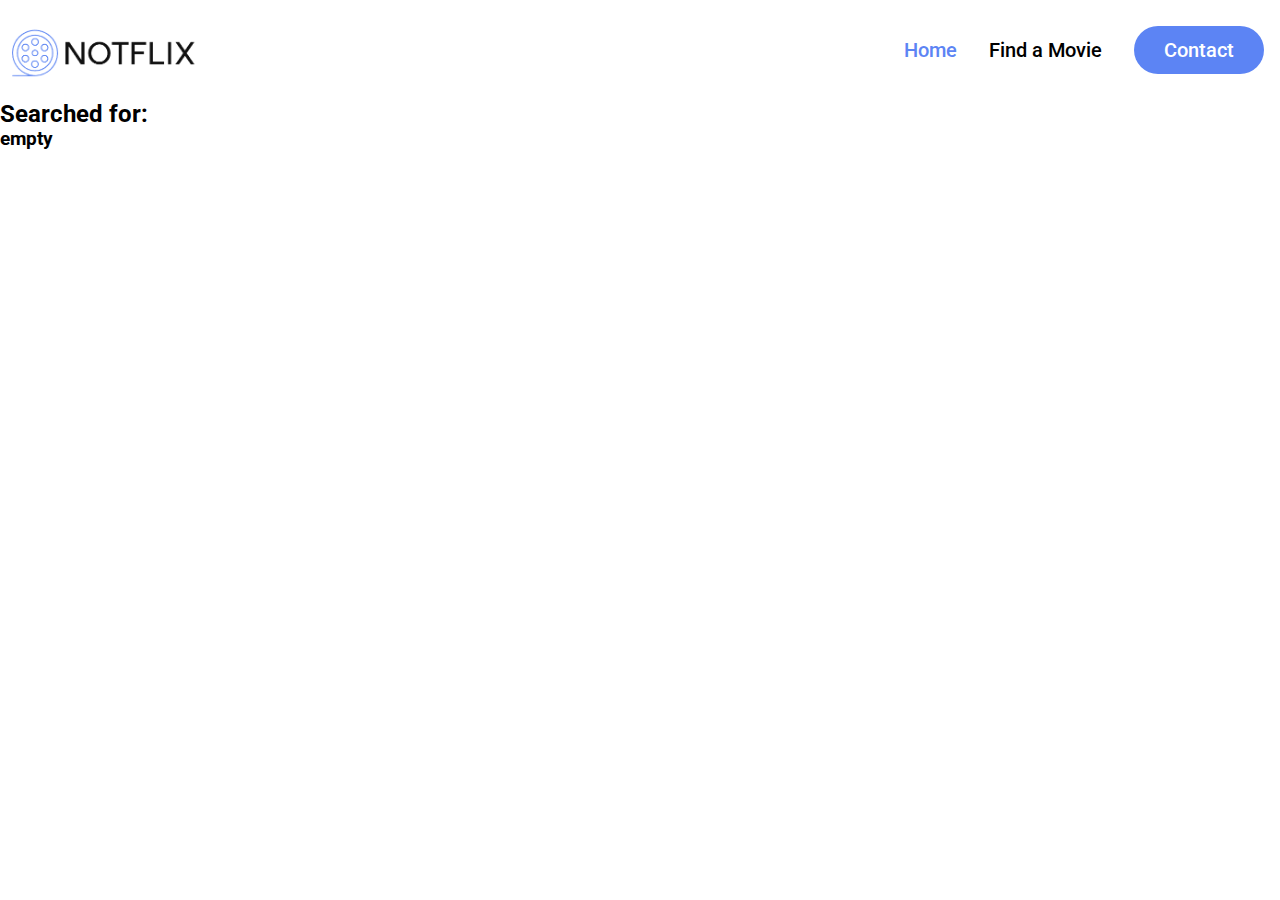
==== movies.html @ 4d9e94be "added a new page and started working on the functionality of the page" ====
<!DOCTYPE html>
<html lang="en">
<head>
    <meta charset="UTF-8">
    <meta name="viewport" content="width=device-width, initial-scale=1.0">
    <title>Document</title>
    <script defer src="app.js"></script>
    <link rel="stylesheet" href="/style.css">
</head>
<body>
    <main>
        <div class="row">
            <nav class="nav">
                <div class="logo__wrapper">
                    <a href="#" class="logo__anchor"><img src="./assets/logo-removebg.png" alt="" class="logo"></a>
                </div>
                <ul class="nav__link--list">
                    <li class="nav__link"><a href="/index.html" class="nav__link--anchor">Home</a></li>
                    <li class="nav__link"><a href="" class="nav__link--anchor nav__link--anchor-black">Find a Movie</a></li>
                    <li class="nav__link"><a href="" class="nav__link--anchor-primary">Contact</a></li>
                </ul>
            </nav>
        </div>
        <div class="test">
            <h2>Searched for: </h2>
        </div>
    </main>
</body>
</html>
---- style.css ----
@import url('https://fonts.googleapis.com/css2?family=Roboto:wght@400;500;700&display=swap');

*{
    padding: 0;
    margin: 0;
    box-sizing: border-box;
    font-family: 'Roboto', sans-serif;
}

body{
    min-height: 100vh;
}

li{
    list-style-type: none;
}

a{
    text-decoration: none;
}

.blue{
    color: #5c84f4;
}

.logo{
    width: 200px;
}

.row{
    width: 100%;
    max-width: 1280px;
    margin: 0 auto;
}

.logo__wrapper{
    padding-top: 16px;
}

.nav{
    display: flex;
    justify-content: space-between;
    align-items: center;
    height: 100px;
}

.nav__link--list{
    display: flex;
    justify-content: center;
    align-items: center;
}

.nav__link{
    margin: 0 16px;
}

.nav__link--anchor{
    color: #5c84f4;
    font-weight: 500;
    font-size: 20px;
    position: relative;
}

.nav__link--anchor-black{
    color: #000;
}

.nav__link--anchor:after{
    content: "";
    position: absolute;
    bottom: -3px;
    height: 3px;
    width: 0;
    right: 0;
    background-color: #5c84f4;
    transition: all 300ms ease;
}

.nav__link--anchor-black:after{
    background-color: #000;
}

.nav__link--anchor:hover:after{
    left: 0;
    width: 100%;
}

.nav__link--anchor-primary{
    background-color: #5c84f4;
    padding: 12px 30px;
    border-radius: 9999px;
    color: #fff;
    font-weight: 500;
    font-size: 20px;
    transition: all 300ms ease;
}

.nav__link--anchor-primary:hover{
    background-color: #a1c7f4;
}

.landing__page .row{
    max-width: 1280px;
    text-align: center;
    display: flex;
    flex-direction: column;
    justify-content: center;
    align-items: center;
}

.landing__page{
    padding: 10px 20px 0 20px;
    max-height: none;
}

.information{
    width: 100%;
    max-width: 730px;
    margin: 0 auto;
}

.section__title{
    font-size: 50px;
    color: #5c84f4;
}

.section__para{
    font-weight: 700;
    font-size: 32px;
    margin: 28px 0;
    text-transform: uppercase;
}

.search__wrapper{
    display: flex;
    justify-content: center;
    align-items: center;
    margin-top: 24px;
    width: 100%;
    max-width: 730px;
    height: 70px;
}

.input{
    border: 1px solid black;
    border-radius: 20px;
    width: 100%;
    height: 100%;
    padding: 0 16px;
    font-size: 28px;
    margin-right: 20px;
}

.input__wrapper{
    width: 100%;
    height: 100%;
    display: flex;
}

.btn{
    width: 200px;
    height: 70px;
    border-radius: 20px;
    border: none;
    background-color: #5c84f4;
    box-shadow: 6px 5px 40px -6px rgba(92, 132, 244, 0.65);
    cursor: pointer;
    transition: all 300ms ease;
}

.btn:hover{
    background-color: #1d2e4f;
}

.img{
    width: 100%;
    height: 50vh;
}

.img__wrapper{
    margin-top: 32px;
}
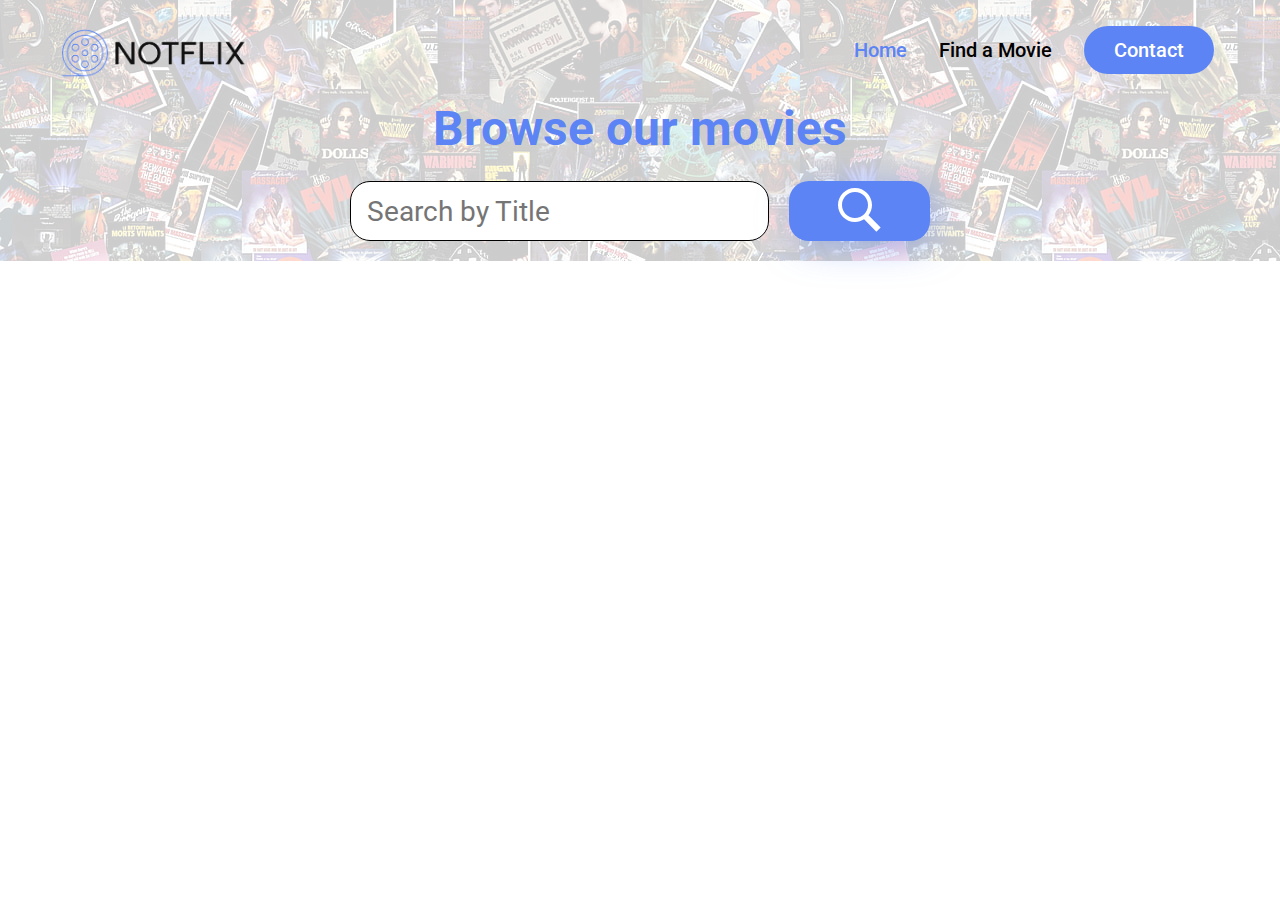
==== commit 8000a479: "added and styled the nav bar for the movies page" ====
--- a/movies.html
+++ b/movies.html
@@ -8,11 +8,11 @@
     <link rel="stylesheet" href="/style.css">
 </head>
 <body>
-    <main>
+    <main class="movies__main">
         <div class="row">
             <nav class="nav">
                 <div class="logo__wrapper">
-                    <a href="#" class="logo__anchor"><img src="./assets/logo-removebg.png" alt="" class="logo"></a>
+                    <a href="/index.html" class="logo__anchor"><img src="./assets/logo-removebg.png" alt="" class="logo"></a>
                 </div>
                 <ul class="nav__link--list">
                     <li class="nav__link"><a href="/index.html" class="nav__link--anchor">Home</a></li>
@@ -20,9 +20,13 @@
                     <li class="nav__link"><a href="" class="nav__link--anchor-primary">Contact</a></li>
                 </ul>
             </nav>
-        </div>
-        <div class="test">
-            <h2>Searched for: </h2>
+            <div class="movies__landing--page">
+                <h1 class="section__title">Browse our movies</h1>
+                <form method="get" class="input__wrapper" onsubmit="return validateSearch()" action="/movies.html">
+                    <input type="text" placeholder="Search by Title" class="input" onkeyup="validateSearch()">
+                    <button class="btn" onsubmit="return validateSearch()" ><svg xmlns="http://www.w3.org/2000/svg" xmlns:xlink="http://www.w3.org/1999/xlink" viewBox="0,0,256,256" width="50px" height="50px" fill-rule="nonzero"><g fill="#ffffff" fill-rule="nonzero" stroke="none" stroke-width="1" stroke-linecap="butt" stroke-linejoin="miter" stroke-miterlimit="10" stroke-dasharray="" stroke-dashoffset="0" font-family="none" font-weight="none" font-size="none" text-anchor="none" style="mix-blend-mode: normal"><g transform="scale(5.12,5.12)"><path d="M21,3c-9.39844,0 -17,7.60156 -17,17c0,9.39844 7.60156,17 17,17c3.35547,0 6.46094,-0.98437 9.09375,-2.65625l12.28125,12.28125l4.25,-4.25l-12.125,-12.09375c2.17969,-2.85937 3.5,-6.40234 3.5,-10.28125c0,-9.39844 -7.60156,-17 -17,-17zM21,7c7.19922,0 13,5.80078 13,13c0,7.19922 -5.80078,13 -13,13c-7.19922,0 -13,-5.80078 -13,-13c0,-7.19922 5.80078,-13 13,-13z"></path></g></g></svg></button>
+                </form>
+            </div>
         </div>
     </main>
 </body>
--- a/style.css
+++ b/style.css
@@ -180,3 +180,50 @@
 .img__wrapper{
     margin-top: 32px;
 }
+
+.movies__main .row{
+    max-width: 1180px;
+}
+
+.movies__main{
+    min-height: 29vh;
+    background-image: url(/assets/HD-wallpaper-horror-movie-collage-collage-dvds-movies-horror-films.jpg);
+    position: relative;
+    isolation: isolate;
+}
+
+.movies__main::after{
+    content: '';
+    position: absolute;
+    z-index: -1;
+    inset: 0;
+    background-color: white;
+    opacity: .8;
+}
+
+.movies__landing--page{
+    width: 100%;
+    max-width: 730px;
+    margin: 0 auto;
+    text-align: center;
+}
+
+.movies__landing--page .section__title{
+    font-size: 48px;
+    margin-bottom: 24px;
+}
+
+.movies__landing--page .input{
+    height: 100%;
+}
+
+.movies__landing--page .btn{
+    height: 100%;
+}
+
+.movies__landing--page .input__wrapper{
+    max-width: 580px;
+    margin: 0 auto;
+    height: 100%;
+    height: 60px;
+}
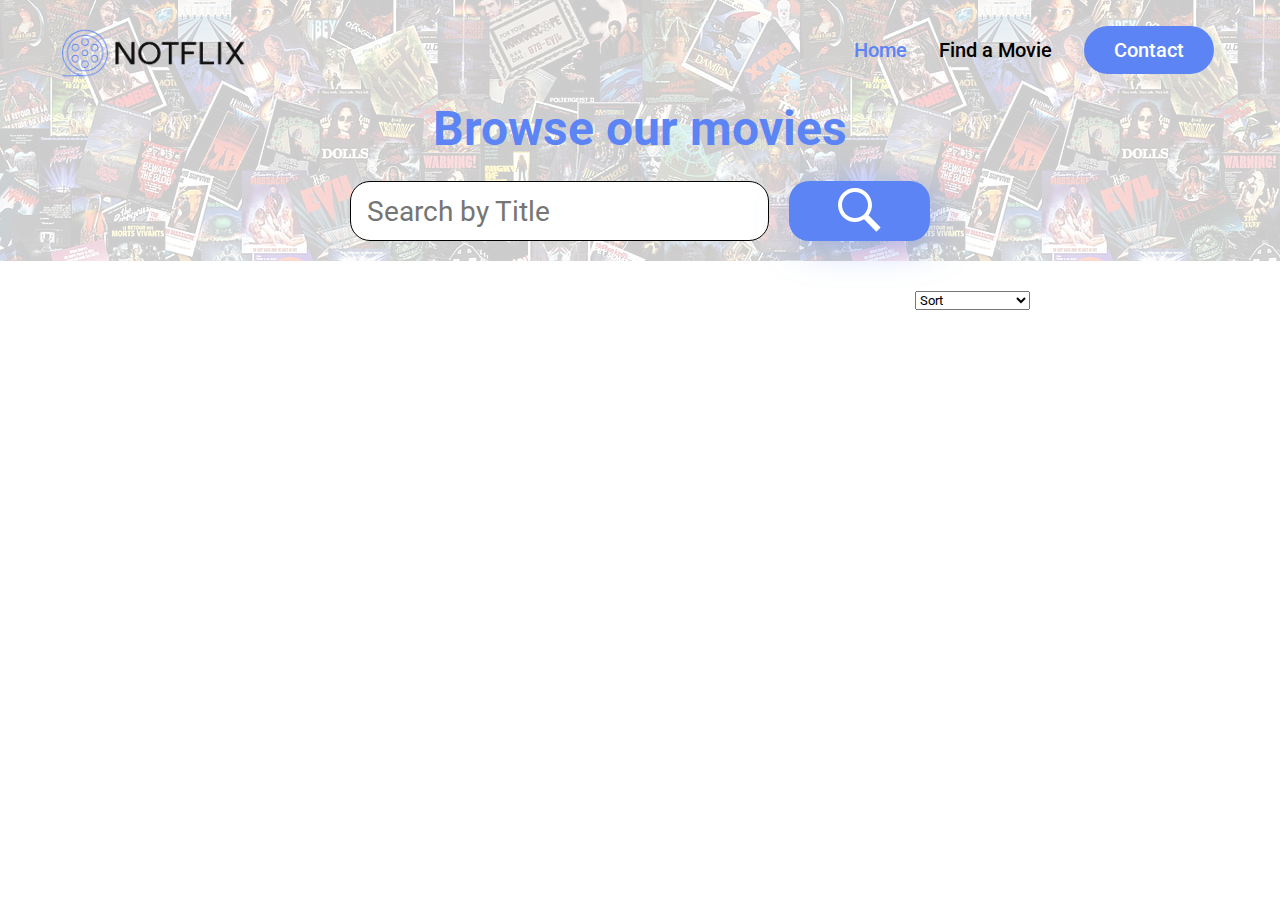
==== commit 9fe362ac: "styled some of the movies page and the search now brings up the movies with the api" ====
--- a/movies.html
+++ b/movies.html
@@ -22,12 +22,28 @@
             </nav>
             <div class="movies__landing--page">
                 <h1 class="section__title">Browse our movies</h1>
-                <form method="get" class="input__wrapper" onsubmit="return validateSearch()" action="/movies.html">
+                <form method="get" class="input__wrapper" onsubmit="return validateSearch()">
                     <input type="text" placeholder="Search by Title" class="input" onkeyup="validateSearch()">
                     <button class="btn" onsubmit="return validateSearch()" ><svg xmlns="http://www.w3.org/2000/svg" xmlns:xlink="http://www.w3.org/1999/xlink" viewBox="0,0,256,256" width="50px" height="50px" fill-rule="nonzero"><g fill="#ffffff" fill-rule="nonzero" stroke="none" stroke-width="1" stroke-linecap="butt" stroke-linejoin="miter" stroke-miterlimit="10" stroke-dasharray="" stroke-dashoffset="0" font-family="none" font-weight="none" font-size="none" text-anchor="none" style="mix-blend-mode: normal"><g transform="scale(5.12,5.12)"><path d="M21,3c-9.39844,0 -17,7.60156 -17,17c0,9.39844 7.60156,17 17,17c3.35547,0 6.46094,-0.98437 9.09375,-2.65625l12.28125,12.28125l4.25,-4.25l-12.125,-12.09375c2.17969,-2.85937 3.5,-6.40234 3.5,-10.28125c0,-9.39844 -7.60156,-17 -17,-17zM21,7c7.19922,0 13,5.80078 13,13c0,7.19922 -5.80078,13 -13,13c-7.19922,0 -13,-5.80078 -13,-13c0,-7.19922 5.80078,-13 13,-13z"></path></g></g></svg></button>
                 </form>
             </div>
         </div>
     </main>
+    <section>
+        <div class="row">
+            <div class="search__container">
+                <h2 class="movie__searched"></h2>
+                <select id="filter">
+                    <option value="">Sort</option>
+                    <option value="NEW_TO_OLD">Year, New to Old</option>
+                    <option value="OLD_TO_NEW">Year, Old to New</option>
+                    <option value="A_TO_Z">Name, A to Z</option>
+                    <option value="Z_TO_A">Name, Z to A</option>
+                </select>
+            </div>
+            <div class="movies">
+            </div>
+        </div>
+    </section>
 </body>
-</html>+</html>
--- a/style.css
+++ b/style.css
@@ -227,3 +227,31 @@
     height: 100%;
     height: 60px;
 }
+
+section{
+    padding: 30px 16px;
+}
+
+.movies{
+    display: flex;
+    flex-wrap: wrap;
+    margin-top: 32px;
+}
+
+.search__container{
+    width: 100%;
+    max-width: 780px;
+    margin: 0 auto;
+    display: flex;
+    justify-content: space-between;
+}
+
+.movie{
+    width: 20%;
+    padding: 20px;
+}
+
+.movie__img{
+    width: 100%;
+    height: 320px;
+}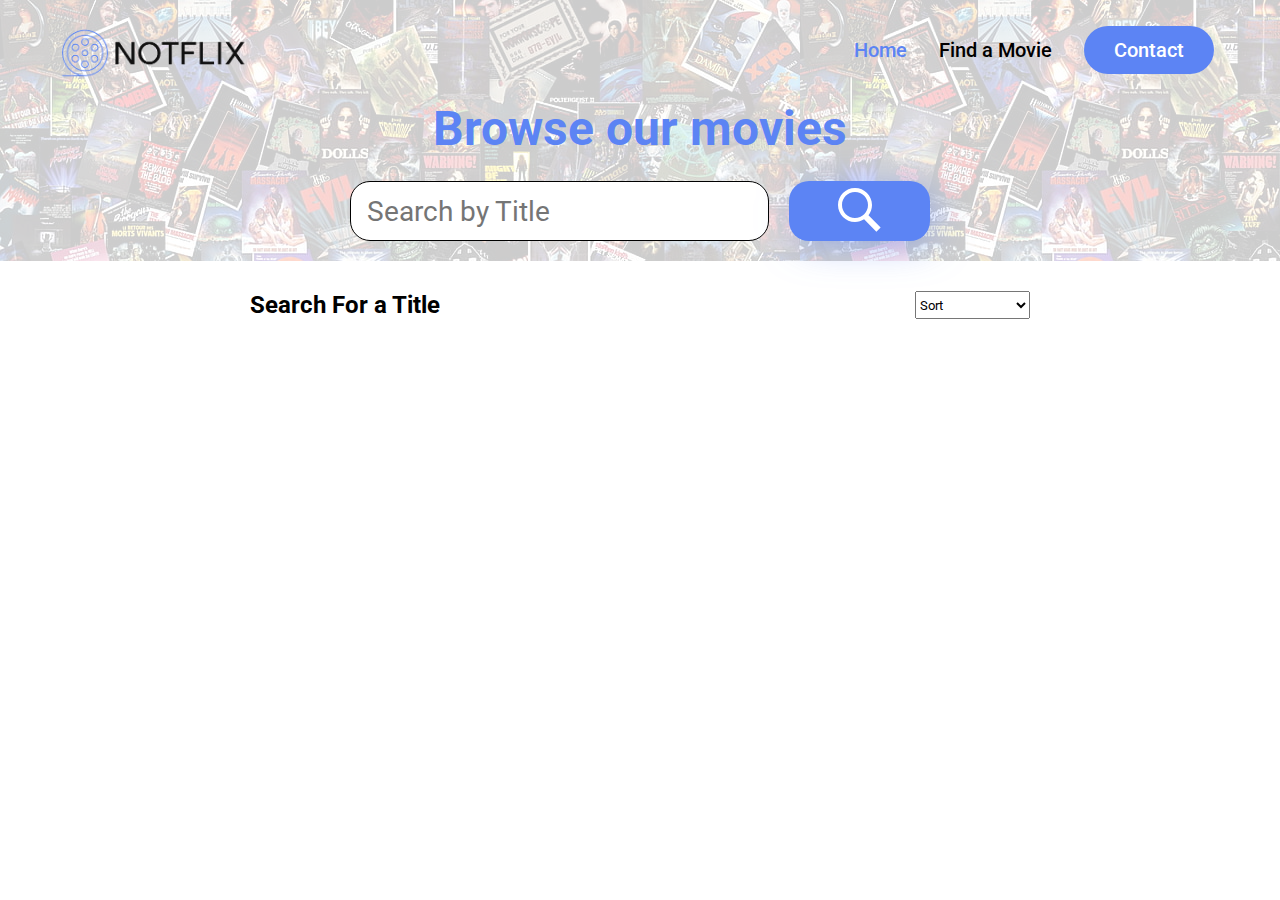
==== commit 41d92510: "styled the movies and added a sort functionality" ====
--- a/movies.html
+++ b/movies.html
@@ -33,12 +33,10 @@
         <div class="row">
             <div class="search__container">
                 <h2 class="movie__searched"></h2>
-                <select id="filter">
+                <select id="filter" onchange="filterMovies(event)">
                     <option value="">Sort</option>
                     <option value="NEW_TO_OLD">Year, New to Old</option>
                     <option value="OLD_TO_NEW">Year, Old to New</option>
-                    <option value="A_TO_Z">Name, A to Z</option>
-                    <option value="Z_TO_A">Name, Z to A</option>
                 </select>
             </div>
             <div class="movies">
--- a/style.css
+++ b/style.css
@@ -17,6 +17,11 @@
 
 a{
     text-decoration: none;
+}
+
+img{
+    width: 100%;
+    height: 100%;
 }
 
 .blue{
@@ -232,10 +237,16 @@
     padding: 30px 16px;
 }
 
+section .row{
+    max-width: 1200px;
+}
+
 .movies{
     display: flex;
     flex-wrap: wrap;
     margin-top: 32px;
+    justify-content: center;
+    width: 100%;
 }
 
 .search__container{
@@ -247,11 +258,25 @@
 }
 
 .movie{
-    width: 20%;
-    padding: 20px;
+    width:25%;
+    padding: 24px;
+}
+
+.movie__img--wrapper{
+    overflow: hidden;
+    border-radius: 4px;
+    display: flex;
 }
 
 .movie__img{
-    width: 100%;
-    height: 320px;
+    max-height: 380px;
+    transition: all 300ms ease;
+}
+
+.movie:hover .movie__img{
+    transform: scale(1.07);
+}
+
+.movie__title{
+    margin: 6px 0;
 }